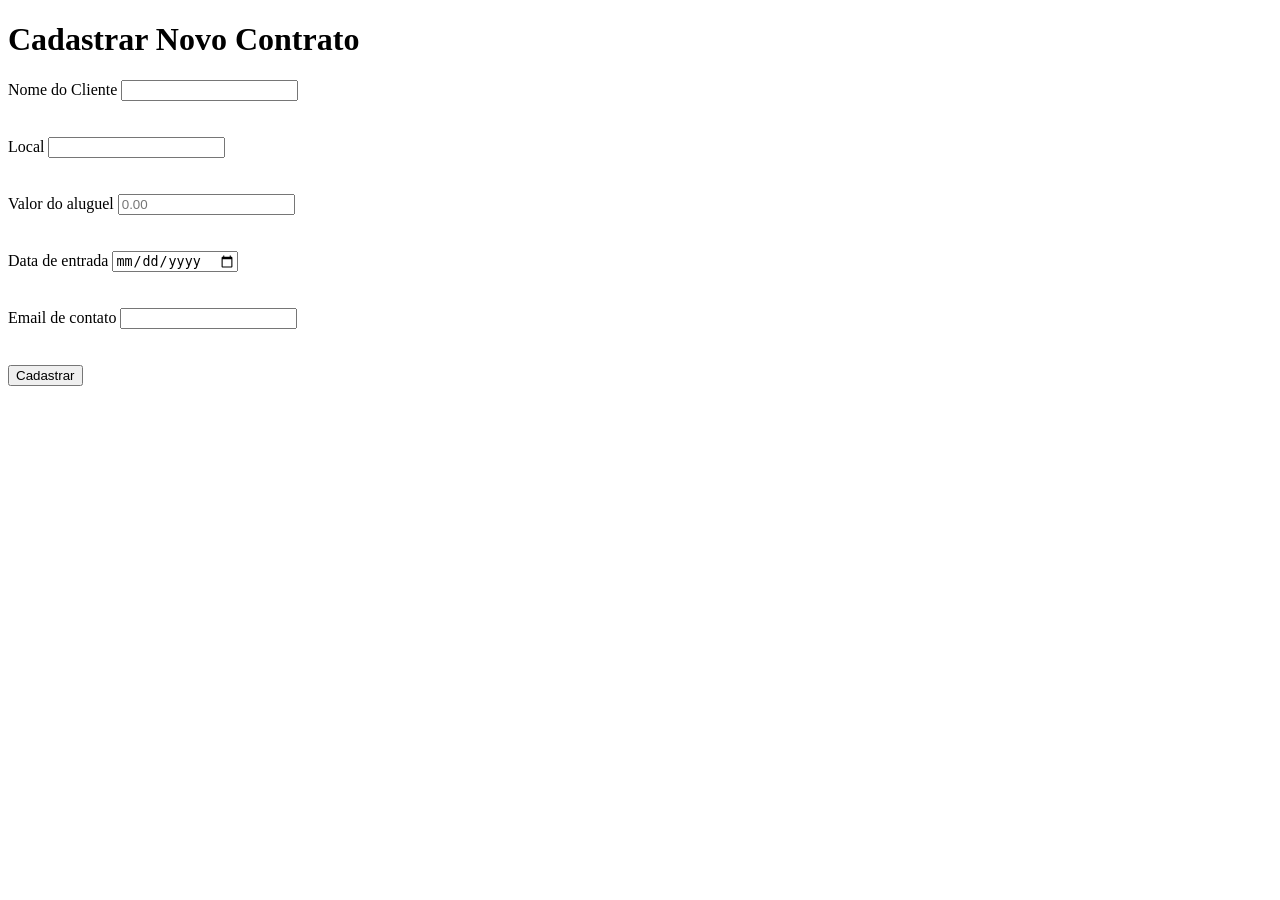
==== templates/cadastrar.html @ 80006d59 "initial structure" ====
<!DOCTYPE html>
<html lang="en">
<head>
    <meta charset="UTF-8">
    <meta name="viewport" content="width=device-width, initial-scale=1.0">
    <title>Cadastrar Contrato - Cadastro</title>
</head>
<body>
    <header>
        <div>
            <h1>Cadastrar Novo Contrato</h1>
        </div>
    </header>
    <main>
        <form method="POST" action="/cadastrar">
            <div>
                <label for="name">Nome do Cliente</label>
                <input type="text" name="client" id="name" required>
            </div>
            <br> <br>
            <div>
                <label for="location">Local</label>
                <input type="text" name="local" id="location" required>
            </div>
            <br> <br>
            <div>
                <label for="rent">Valor do aluguel</label>
                <input type="number" name="value" id="rent" step="0.01" placeholder="0.00">
            </div>
            <br> <br>
            <div>
                <label for="entry">Data de entrada</label>
                <input type="date" name="entry_date" id="entry" required>
            </div>
            <br> <br>
            <div>
                <label for="contact">Email de contato</label>
                <input type="email" name="email_user" id="contact">
            </div>   
            <br> <br>
            <div>
                <button type="submit">Cadastrar</button>
            </div>
            <br> <br>
        </form>
    </main>
    
</body>
</html>
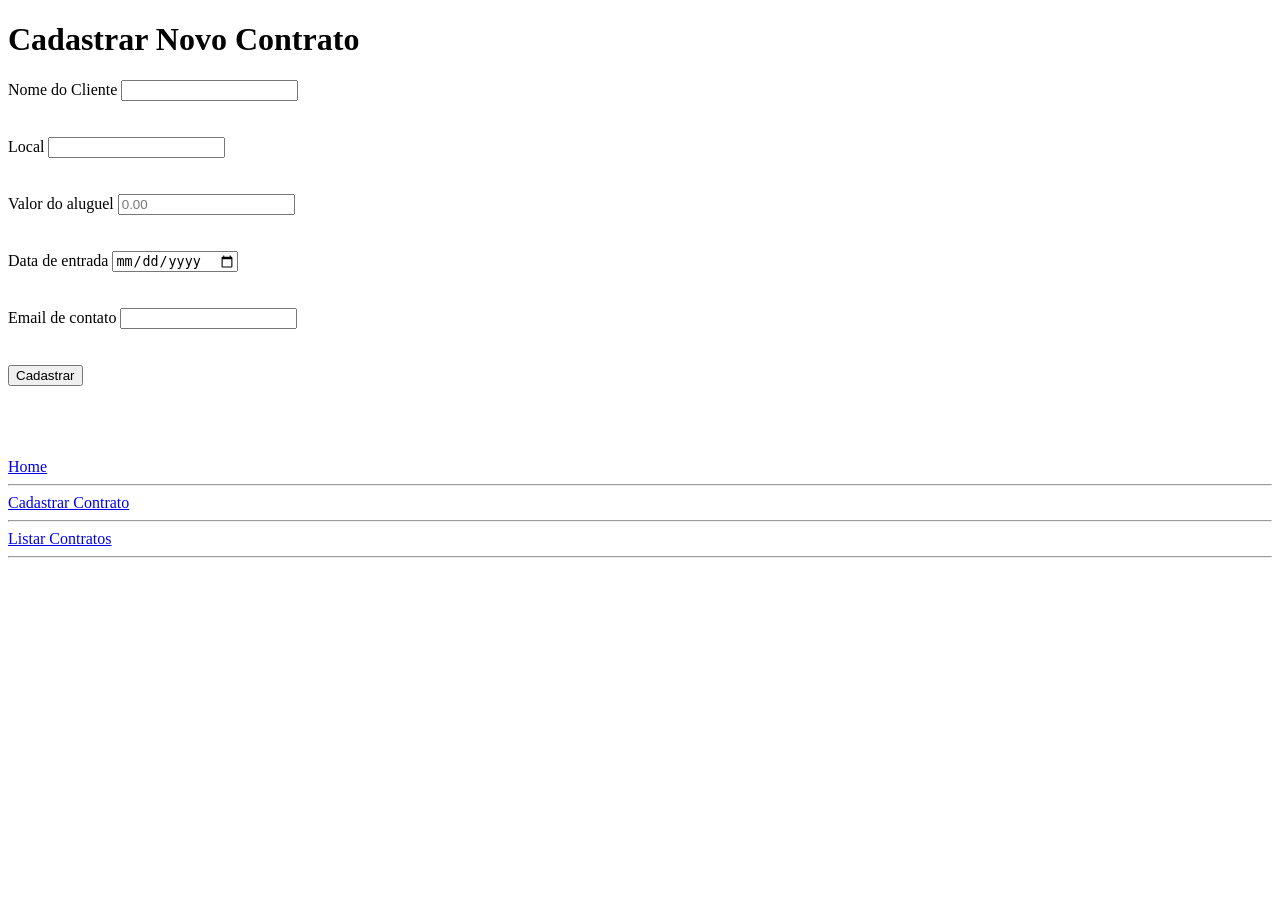
==== commit 6c594888: "nova pagina de listagem e navegação" ====
--- a/templates/cadastrar.html
+++ b/templates/cadastrar.html
@@ -44,6 +44,15 @@
             <br> <br>
         </form>
     </main>
+    <nav>
+        <br> <br>
+        <a href="/">Home</a>
+        <hr> 
+        <a href="/cadastrar">Cadastrar Contrato</a>
+        <hr>
+        <a href="/listar">Listar Contratos</a>
+        <hr>
+    </nav>
     
 </body>
 </html>
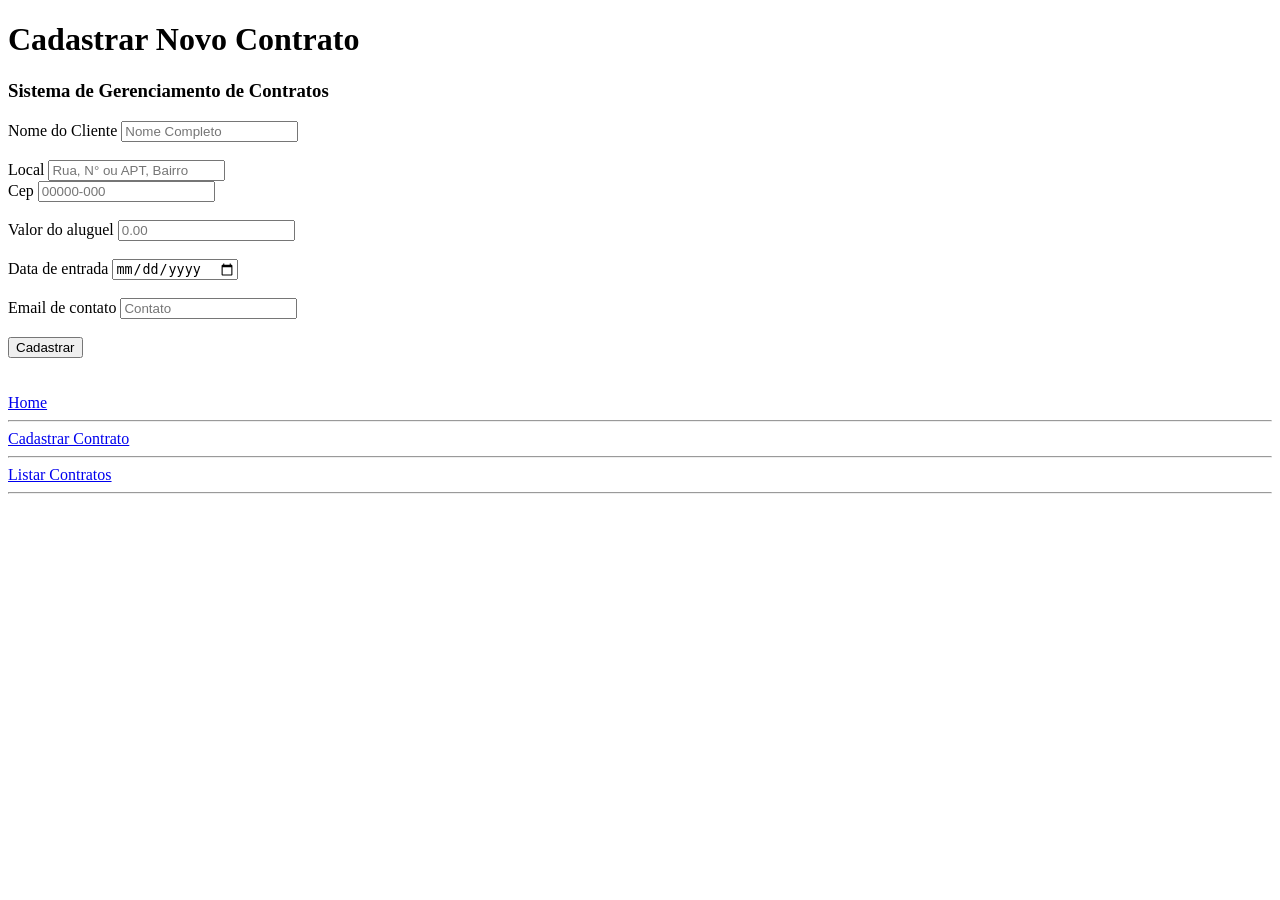
==== commit bfc09373: "adicionamento de CEP e CSS" ====
--- a/templates/cadastrar.html
+++ b/templates/cadastrar.html
@@ -3,6 +3,7 @@
 <head>
     <meta charset="UTF-8">
     <meta name="viewport" content="width=device-width, initial-scale=1.0">
+    <link rel="stylesheet" href="{{ url_for('static', filename='css/style.css') }}">
     <title>Cadastrar Contrato - Cadastro</title>
 </head>
 <body>
@@ -10,42 +11,49 @@
         <div>
             <h1>Cadastrar Novo Contrato</h1>
         </div>
+        <div>
+            <h3>Sistema de Gerenciamento de Contratos</h3>
+        </div>
     </header>
     <main>
         <form method="POST" action="/cadastrar">
             <div>
                 <label for="name">Nome do Cliente</label>
-                <input type="text" name="client" id="name" required>
+                <input type="text" name="client" id="name" required placeholder="Nome Completo">
             </div>
-            <br> <br>
+            <br> 
             <div>
                 <label for="location">Local</label>
-                <input type="text" name="local" id="location" required>
+                <input type="text" name="local" id="location" required placeholder="Rua, N° ou APT, Bairro">
             </div>
-            <br> <br>
+            <div>
+                <label for="locationCep">Cep</label>
+                <input type="text" inputmode="numeric" pattern="\d{5}-\d{3}" maxlength="9" name="cep" id="locationCep" required placeholder="00000-000">
+            </div>
+            <br> 
             <div>
                 <label for="rent">Valor do aluguel</label>
-                <input type="number" name="value" id="rent" step="0.01" placeholder="0.00">
+                <input type="number" name="rent_value" id="rent" step="0.01" placeholder="0.00">
             </div>
-            <br> <br>
+            <br> 
             <div>
                 <label for="entry">Data de entrada</label>
                 <input type="date" name="entry_date" id="entry" required>
             </div>
-            <br> <br>
+            <br> 
             <div>
                 <label for="contact">Email de contato</label>
-                <input type="email" name="email_user" id="contact">
+                <input type="email" name="email_user" id="contact" placeholder="Contato">
             </div>   
-            <br> <br>
+            <br> 
             <div>
                 <button type="submit">Cadastrar</button>
             </div>
-            <br> <br>
+            <br> 
         </form>
     </main>
     <nav>
-        <br> <br>
+        <br> 
         <a href="/">Home</a>
         <hr> 
         <a href="/cadastrar">Cadastrar Contrato</a>
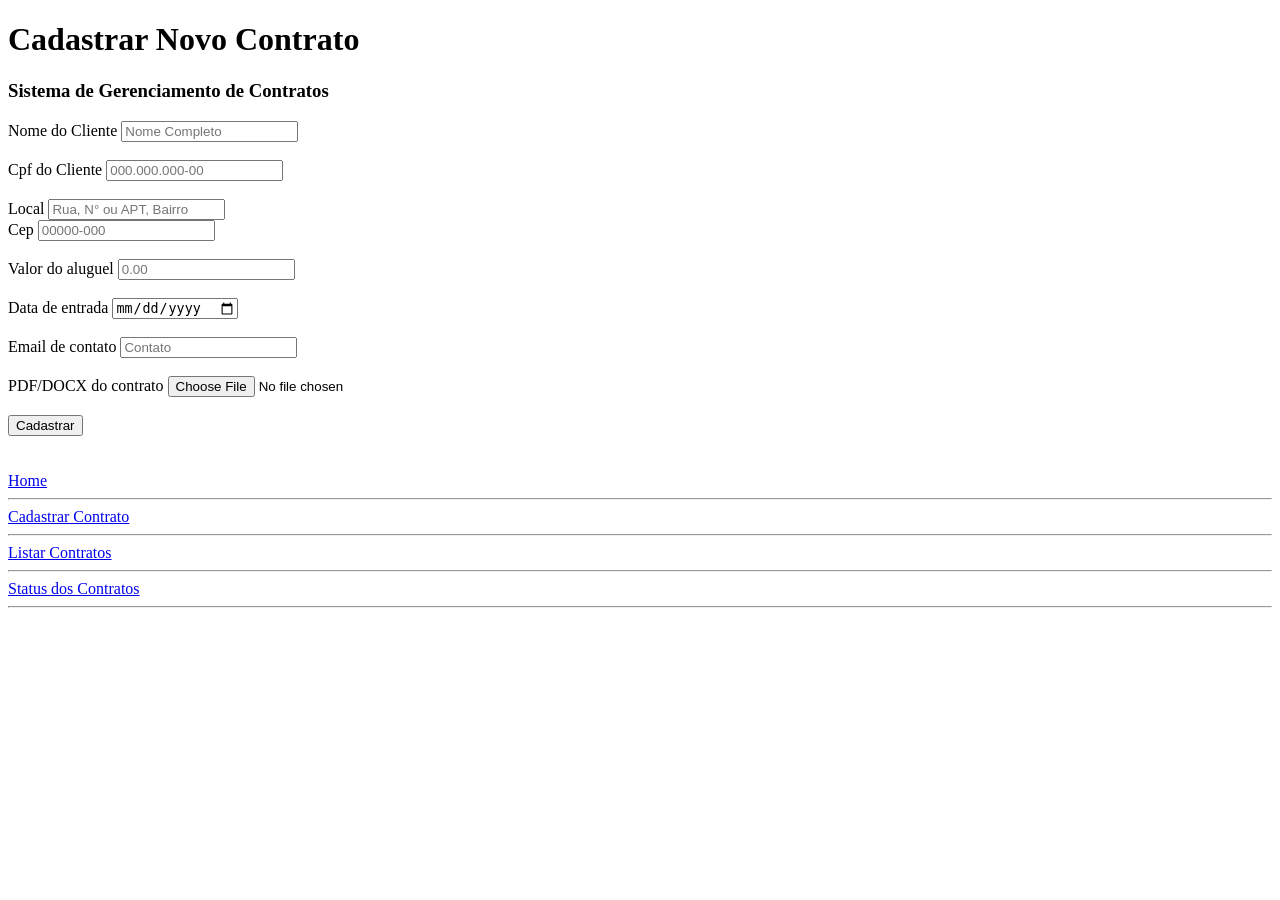
==== commit 982378d9: "feat: adiciona upload de PDF/DOCX e página de status dos contratos" ====
--- a/templates/cadastrar.html
+++ b/templates/cadastrar.html
@@ -16,10 +16,15 @@
         </div>
     </header>
     <main>
-        <form method="POST" action="/cadastrar">
+        <form method="POST" action="/cadastrar" enctype="multipart/form-data">
             <div>
                 <label for="name">Nome do Cliente</label>
                 <input type="text" name="client" id="name" required placeholder="Nome Completo">
+            </div>
+            <br> 
+            <div>
+                <label for="cpf">Cpf do Cliente</label>
+                <input type="text" name="cpf_client" pattern="\d{3}\.\d{3}\.\d{3}-\d{2}" maxlength="14" inputmode="numeric" id="cpf" required placeholder="000.000.000-00">
             </div>
             <br> 
             <div>
@@ -44,6 +49,11 @@
             <div>
                 <label for="contact">Email de contato</label>
                 <input type="email" name="email_user" id="contact" placeholder="Contato">
+            </div>
+            <br>
+            <div>
+                <label for="file_contract">PDF/DOCX do contrato</label>
+                <input type="file" name="file_upload" id="file_contract">
             </div>   
             <br> 
             <div>
@@ -60,6 +70,8 @@
         <hr>
         <a href="/listar">Listar Contratos</a>
         <hr>
+        <a href="/status">Status dos Contratos</a>
+        <hr>
     </nav>
     
 </body>
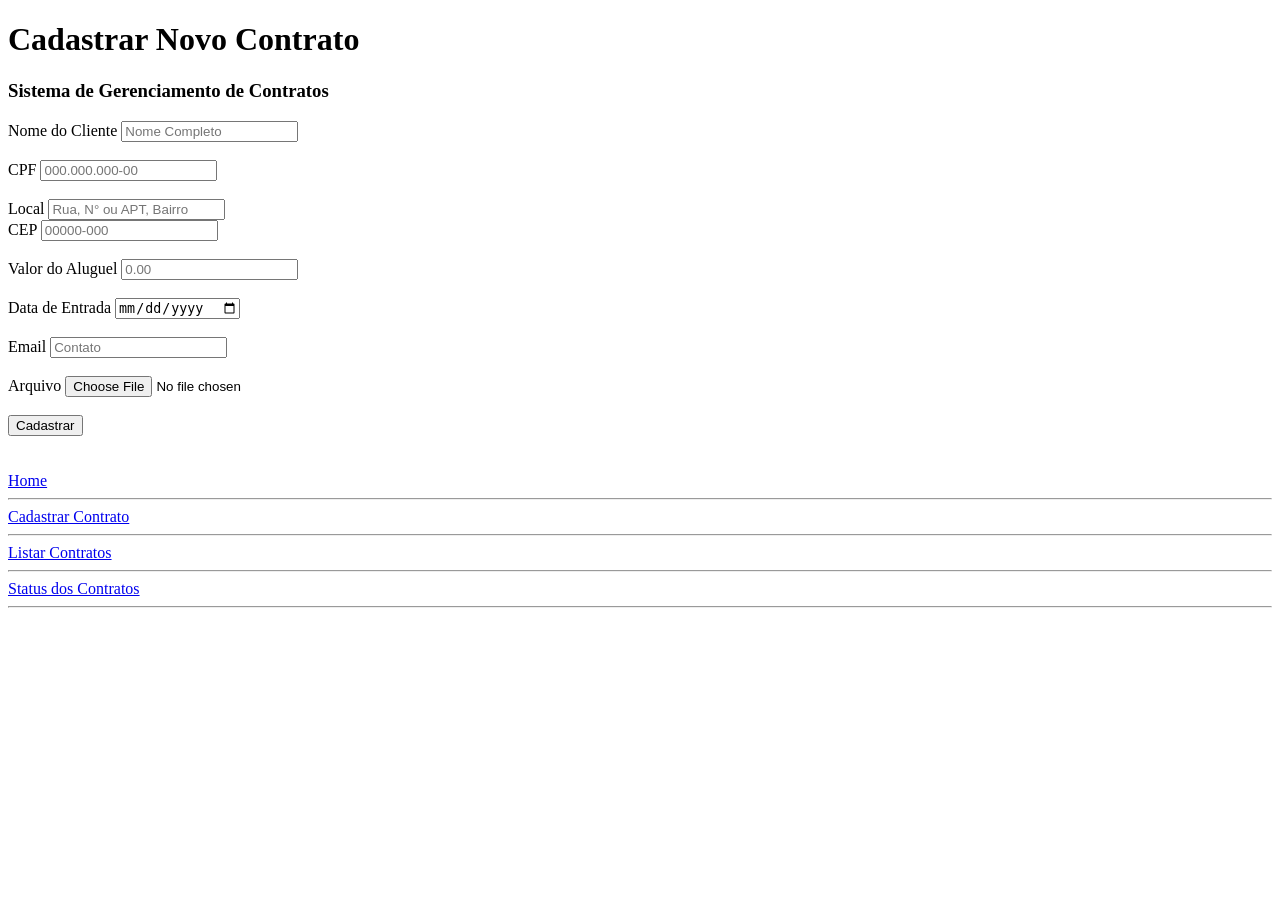
==== commit c9b84e40: "feat .gitignore" ====
--- a/templates/cadastrar.html
+++ b/templates/cadastrar.html
@@ -23,7 +23,7 @@
             </div>
             <br> 
             <div>
-                <label for="cpf">Cpf do Cliente</label>
+                <label for="cpf">CPF</label>
                 <input type="text" name="cpf_client" pattern="\d{3}\.\d{3}\.\d{3}-\d{2}" maxlength="14" inputmode="numeric" id="cpf" required placeholder="000.000.000-00">
             </div>
             <br> 
@@ -32,27 +32,27 @@
                 <input type="text" name="local" id="location" required placeholder="Rua, N° ou APT, Bairro">
             </div>
             <div>
-                <label for="locationCep">Cep</label>
+                <label for="locationCep">CEP</label>
                 <input type="text" inputmode="numeric" pattern="\d{5}-\d{3}" maxlength="9" name="cep" id="locationCep" required placeholder="00000-000">
             </div>
             <br> 
             <div>
-                <label for="rent">Valor do aluguel</label>
+                <label for="rent">Valor do Aluguel</label>
                 <input type="number" name="rent_value" id="rent" step="0.01" placeholder="0.00">
             </div>
             <br> 
             <div>
-                <label for="entry">Data de entrada</label>
+                <label for="entry">Data de Entrada</label>
                 <input type="date" name="entry_date" id="entry" required>
             </div>
             <br> 
             <div>
-                <label for="contact">Email de contato</label>
+                <label for="contact">Email</label>
                 <input type="email" name="email_user" id="contact" placeholder="Contato">
             </div>
             <br>
             <div>
-                <label for="file_contract">PDF/DOCX do contrato</label>
+                <label for="file_contract">Arquivo</label>
                 <input type="file" name="file_upload" id="file_contract">
             </div>   
             <br> 
